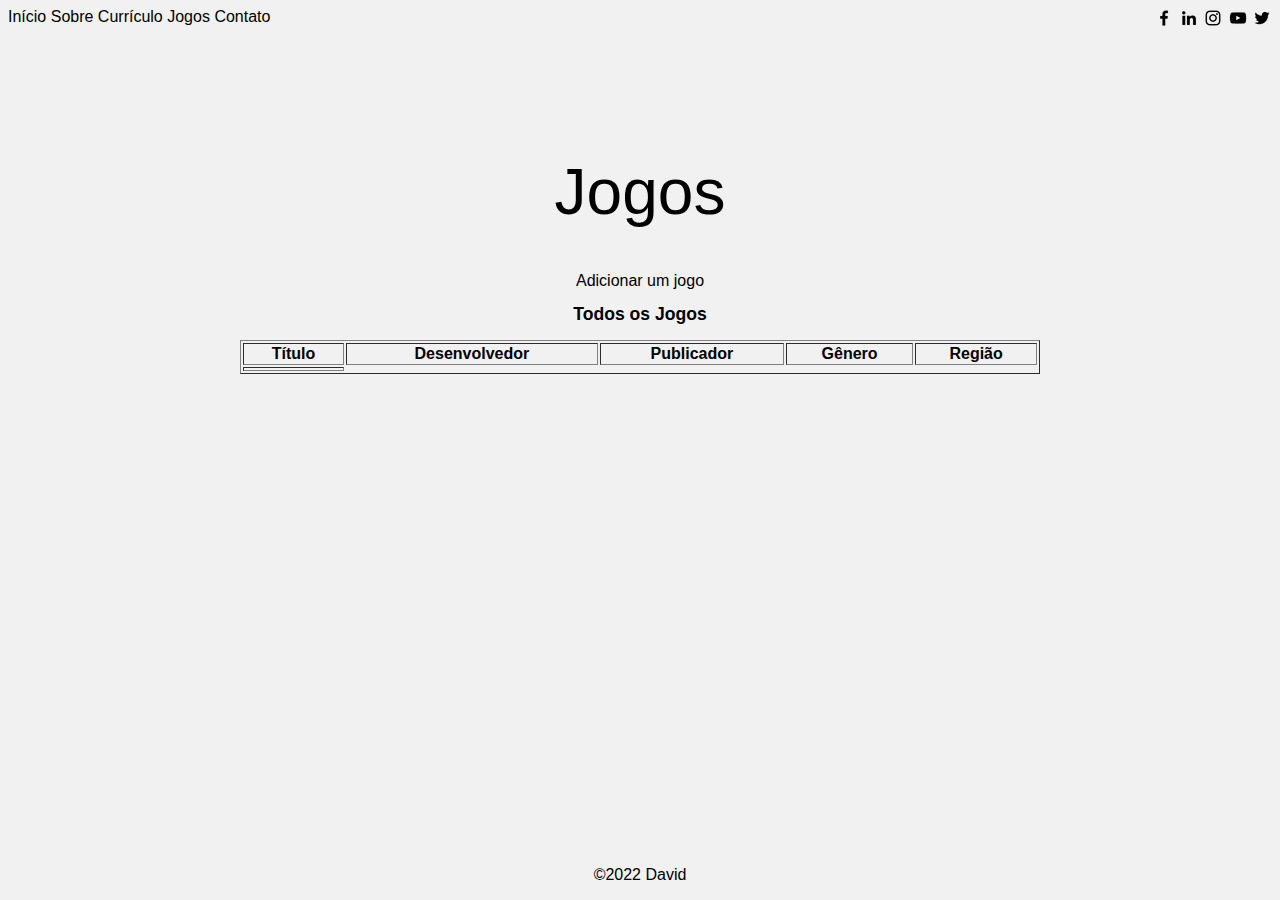
==== src/main/resources/static/jogos.html @ d13f8afa "Initial commit" ====
<!DOCTYPE html>
<html lang="pt-br">
<head>
    <meta charset="UTF-8">
    <meta http-equiv="X-UA-Compatible" content="IE=edge">
    <meta name="viewport" content="width=device-width, initial-scale=1.0">
    <link rel="shortcut icon" href="imgs/favicon.ico" type="image/x-icon">
    <link rel="stylesheet" href="style.css">
    <script src="script.js" defer></script>
    <script>
        fetch ("http://localhost:8080/jogos").then((data)=>{
    return data.json();
}).then((objectData)=>{
    console.log(objectData);
    let tableData="";
    objectData.map((values)=>{
        tableData+=
        `<tr>
            <td>${values.titulo}</td>
            <td>${values.desenvolvedor}</td>
            <td>${values.publicador}</td>
            <td>${values.genero}</td>
            <td>${values.regiao}</td>
        </tr>`;
        
    });
    document.getElementById("gamedata").innerHTML=tableData;
}).catch((err)=>{
    console.log(err);
})
    </script>
    <title>Portfólio</title>    
</head>
<body>
    <header class="grid-container-element-1">
        <div class="grid-child-element-purple">
            <a href="index.html">Início</a>
            <a href="sobre.html">Sobre</a>
            <a href="curriculo.html">Currículo</a>
            <a href="jogos.html">Jogos</a>
            <a href="contato.html">Contato</a>
        </div>
        <div class="grid-child-element-green">
            <a href="https://facebook.com/davidmateusreis" target="_blank"><img src="imgs/facebook.png" alt="Facebook"></a>
            <a href="https://linkedin.com/davidmateusreis" target="_blank"><img src="imgs/linkedin.png" alt="LinkedIn"></a>
            <a href="https://instagram.com/davidmateusreis" target="_blank"><img src="imgs/instagram.png" alt="Instagram"></a>
            <a href="https://youtube.com/davidmateusreis" target="_blank"><img src="imgs/youtube.png" alt="YouTube"></a>
            <a href="https://twitter.com/davidmateusreis" target="_blank"><img src="imgs/twitter.png" alt="Twitter"></a>   
        </div>
    </header>
    <section>
        <div class="grid-child-element-cyan">
            <h1>Jogos</h1>
            <a href="novo.html" class="">Adicionar um jogo</a>
            <h2>Todos os Jogos</h2>
            <table border="1" class="gamelist">
                <thead>
                <tr>
                    <th>Título</th>
                    <th>Desenvolvedor</th>
                    <th>Publicador</th>
                    <th>Gênero</th>
                    <th>Região</th>
                </tr>
                </thead>
                <tbody id="gamedata">
                    <tr>
                        <td></td>
                    </tr>
                </tbody>
            </table>
        </div>
    </section>
    <footer>
        <p>&copy;2022 <a href="https://github.com/davidmateusreis" target="_blank">David</a></p>
    </footer>
</body>
</html>
---- src/main/resources/static/style.css ----
@charset "UTF-8";

body {
    background-color: #f1f1f1;
    font-family: Segoe UI, 'Tahoma', Geneva, Verdana, sans-serif;
}

.grid-container-element-1 { 
    display: grid; 
    grid-template-columns: 1fr 1fr; 
    grid-gap: 20px; 
    width: 100%; 
} 
.grid-child-element { 
    margin: 10px;
}

.grid-container-element-2 { 
    display: grid; 
    grid-template-columns: 1fr 1fr; 
    grid-gap: 20px;
    width: 100%;
    margin-top: 100px; 
} 
.grid-child-element { 
    margin: 10px; 
}

.grid-child-element-purple a {
    color: inherit;
    text-decoration: none;
}
div h1 {
    font-size: 4em;
    font-weight: normal;
}
div h2 {
    font-size: 1.1em;
}
.grid-child-element-green {
    text-align: right;
}
.grid-child-element-red {
    text-align: left;
    width: 50%;
    padding: 10px;
    margin-left: 50%;
}
.grid-child-element-blue picture img {
    box-shadow: 10px 10px;
} 
.grid-child-element-yellow {
    text-align: center;
    margin: 10px;
    margin-top: 100px; 
}
.grid-child-element-yellow  picture img {
    width: 300px;
}
.grid-child-element-pink {
    text-align: center;
    margin: 10px;
    width: 780px;
    margin: auto;
}
.grid-child-element-pink h1 {
    font-size: 2.2em;
    font-weight: normal;
}
.grid-child-element-pink p {
    margin-bottom: 10px;
    padding: 20px;
}
.grid-child-element-orange {
    margin-left: 400px;
    width: 220px;
    height: 35  0px;
    font-size: 18px;
    padding: 30px;
}
.grid-child-element-black {
    margin-right: 500px;
    font-size: 18px;
    width: 700px;
    height: 350px;
    padding: 30px;

}
.grid-child-element-black input {
    width: 100px;
}
.grid-child-element-gray h1 {
    text-align: center;
    font-size: 2.2em;
    font-weight: normal;
    padding: 20px; 
}
.grid-child-element-gray p {
    text-align: center;
    font-size: 1em;
    font-weight: normal;
    padding: 20px;
}
.grid-child-element-white p {
    font-size: 1em;
    font-weight: normal;
    padding: 20px; 
}

article h1 {
    margin-top: 100px;
    text-align: center;
    font-size: 2.2em;
    font-weight: normal;
}

footer {
    position: absolute;
    bottom: 0;
    left: 0;
    right: 0;
    text-align: center;
}
footer p a {
    text-decoration: none;
    color: inherit;
}

.form {
    margin-top: auto;
    width: 100%;
    max-width: 460px;
    padding: 20px;
    
}

.form label,
.form input,
.form textarea,
.form button {
    background-color: transparent;
    display: block;
    width: 100%;
    height: 40px;
    border: 1px solid transparent;
}

.form button {
    color: #f1f1f1;
    background-color: black;
    height: 47px;
    width: 470px; 
    font-size: 1em;
    margin-top: 15px;
    cursor: pointer;
    transition: 0.2s;
}

.form button:hover {
    background-color: rgba(0, 0, 0, 0.384);
}

.form input, textarea {
    background: transparent;
    border: none;
    border-bottom: 1px solid #000000;
    padding: 2px 5px;
}

input, textarea:focus {
    outline: none;
}

input, textarea {
    font-family: 'Tahoma';
    font-size: 1em;
}

textarea {
    border: none;
    resize: none;
}

.grid-child-element-magenta {
    margin-top: 220px;
    text-align: center;
    padding: 10px;
}

.grid-child-element-cyan {
    width: 800px;
    margin: auto;
    text-align: center;
    padding: 80px;
}

.grid-child-element-brown {
    width: 800px;
    margin: auto;
    text-align: center;
    padding: 80px;
    
}

.grid-child-element-cyan a {
    text-decoration: none;
    color: inherit;
}

.grid-child-element-brown a {
    text-decoration: none;
    color: inherit;
}


.form2 label,
.form2 input,
.form2 textarea,
.form2 button {
    background-color: transparent;
    display: block;
    width: 100%;
    height: 40px;
    border: 1px solid transparent;
}

.form2 button {
    margin: auto;
    color: #f1f1f1;
    background-color: black;
    height: 47px;
    width: 470px; 
    font-size: 1em;
    margin-top: 15px;
    cursor: pointer;
    transition: 0.2s;
}

.form2 button:hover {
    background-color: rgba(0, 0, 0, 0.384);
}

::-webkit-input-placeholder {
    font-family: 'Tahoma';
}
:-moz-placeholder {
    font-family: 'Tahoma';
}
::-moz-placeholder {
    font-family: 'Tahoma';
}
:-ms-input-placeholder {
    font-family: 'Tahoma';
}

.form3 {
    margin: auto;
    width: 100%;
    max-width: 460px;
    padding: 20px;
    
}

.form3 label,
.form3 input {
    background-color: transparent;
    display: block;
    width: 100%;
    height: 40px;
    border: 1px solid transparent;
    border-bottom: 1px solid #000000;
}

.form3 button {
    margin: auto;
    color: #f1f1f1;
    background-color: black;
    border: 1px solid transparent;
    height: 47px;
    width: 470px; 
    font-size: 1em;
    margin-top: 15px;
    cursor: pointer;
    transition: 0.2s;
}

.form3 button:hover {
    background-color: rgba(0, 0, 0, 0.384);
}

.gamelist {
    margin: auto;
    width: 100%;
}
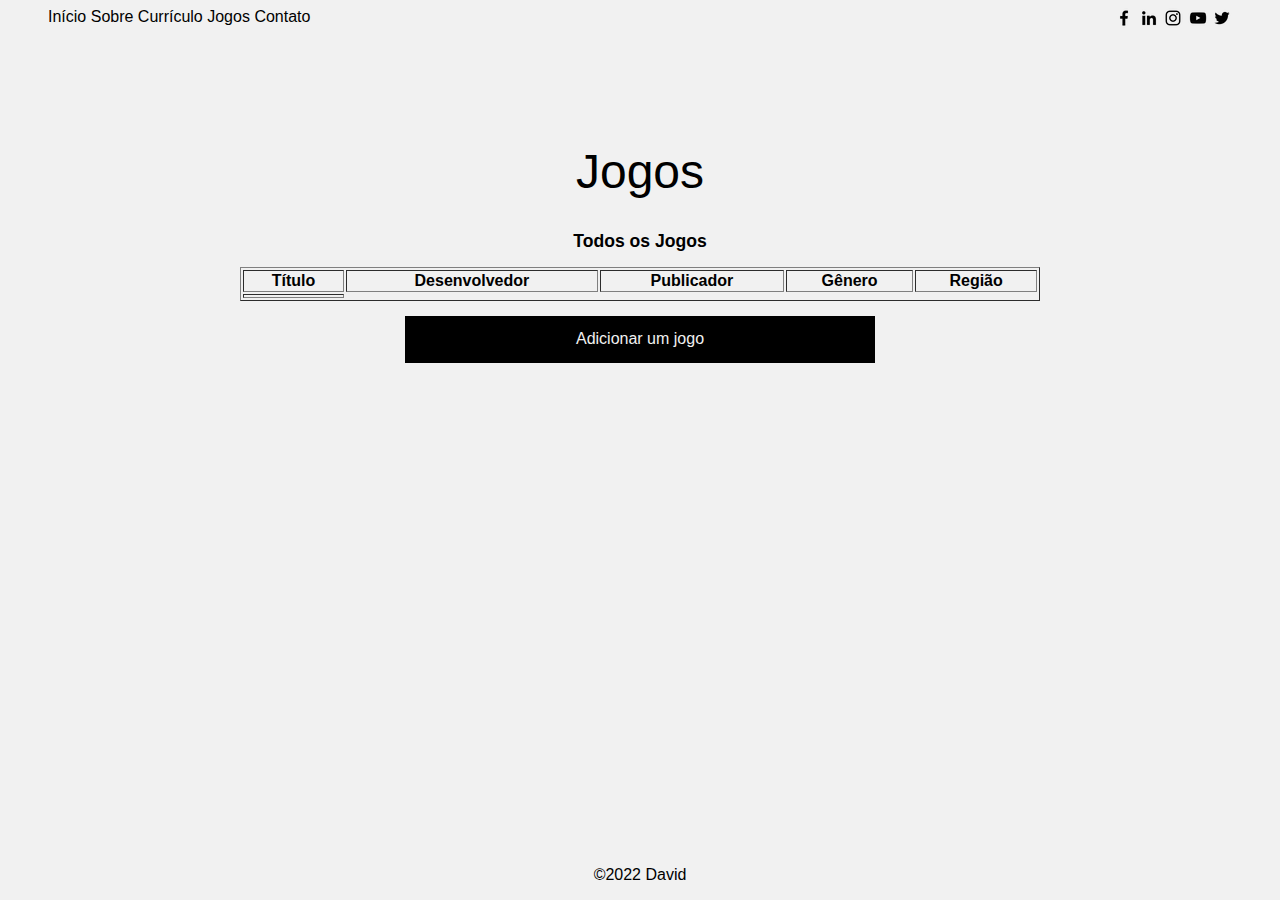
==== commit 7085412b: "Algumas mudanças na tabela" ====
--- a/src/main/resources/static/jogos.html
+++ b/src/main/resources/static/jogos.html
@@ -51,7 +51,6 @@
     <section>
         <div class="grid-child-element-cyan">
             <h1>Jogos</h1>
-            <a href="novo.html" class="">Adicionar um jogo</a>
             <h2>Todos os Jogos</h2>
             <table border="1" class="gamelist">
                 <thead>
@@ -69,6 +68,7 @@
                     </tr>
                 </tbody>
             </table>
+            <button class=""><a href="novo.html" class="">Adicionar um jogo</a></button>
         </div>
     </section>
     <footer>
--- a/src/main/resources/static/style.css
+++ b/src/main/resources/static/style.css
@@ -26,19 +26,19 @@
     margin: 10px; 
 }
 
+.grid-child-element-purple {
+    text-align: left;
+    margin-left: 40px;
+}
+
 .grid-child-element-purple a {
     color: inherit;
     text-decoration: none;
 }
-div h1 {
-    font-size: 4em;
-    font-weight: normal;
-}
-div h2 {
-    font-size: 1.1em;
-}
+
 .grid-child-element-green {
     text-align: right;
+    margin-right: 40px;
 }
 .grid-child-element-red {
     text-align: left;
@@ -46,6 +46,16 @@
     padding: 10px;
     margin-left: 50%;
 }
+
+.grid-child-element-red h1 {
+    font-size: 4em;
+    font-weight: normal;
+}
+
+.grid-child-element-red h2 {
+    font-size: 1.1em;
+}
+
 .grid-child-element-blue picture img {
     box-shadow: 10px 10px;
 } 
@@ -106,12 +116,75 @@
     font-weight: normal;
     padding: 20px; 
 }
+.grid-child-element-magenta {
+    margin-top: 220px;
+    text-align: center;
+    padding: 10px;
+}
+
+.grid-child-element-cyan {
+    width: 800px;
+    margin: auto;
+    text-align: center;
+    padding: 80px;
+}
+
+.grid-child-element-brown {
+    width: 800px;
+    margin: auto;
+    text-align: center;
+    padding: 80px;
+    
+}
+
+.grid-child-element-cyan a {
+    text-decoration: none;
+    color: inherit;
+}
+
+.grid-child-element-brown a {
+    text-decoration: none;
+    color: inherit;
+}
+
+.grid-child-element-cyan h1 {
+    font-size: 3em;
+    font-weight: normal;
+}
+
+.grid-child-element-cyan h2 {
+    font-size: 1.1em;
+}
+
+.grid-child-element-brown h1 {
+    font-size: 3em;
+    font-weight: normal;
+}
+
+.grid-child-element-brown h2 {
+    font-size: 1.1em;
+}
 
 article h1 {
     margin-top: 100px;
     text-align: center;
     font-size: 2.2em;
     font-weight: normal;
+}
+button {
+    color: #f1f1f1;
+    background-color: black;
+    height: 47px;
+    width: 470px; 
+    font-size: 1em;
+    margin-top: 15px;
+    border: 1px solid transparent;
+    cursor: pointer;
+    transition: 0.2s;
+}
+
+button:hover {
+    background-color: rgba(0, 0, 0, 0.384);
 }
 
 footer {
@@ -181,38 +254,6 @@
     resize: none;
 }
 
-.grid-child-element-magenta {
-    margin-top: 220px;
-    text-align: center;
-    padding: 10px;
-}
-
-.grid-child-element-cyan {
-    width: 800px;
-    margin: auto;
-    text-align: center;
-    padding: 80px;
-}
-
-.grid-child-element-brown {
-    width: 800px;
-    margin: auto;
-    text-align: center;
-    padding: 80px;
-    
-}
-
-.grid-child-element-cyan a {
-    text-decoration: none;
-    color: inherit;
-}
-
-.grid-child-element-brown a {
-    text-decoration: none;
-    color: inherit;
-}
-
-
 .form2 label,
 .form2 input,
 .form2 textarea,
@@ -240,19 +281,6 @@
     background-color: rgba(0, 0, 0, 0.384);
 }
 
-::-webkit-input-placeholder {
-    font-family: 'Tahoma';
-}
-:-moz-placeholder {
-    font-family: 'Tahoma';
-}
-::-moz-placeholder {
-    font-family: 'Tahoma';
-}
-:-ms-input-placeholder {
-    font-family: 'Tahoma';
-}
-
 .form3 {
     margin: auto;
     width: 100%;
@@ -292,3 +320,16 @@
     margin: auto;
     width: 100%;
 }
+
+::-webkit-input-placeholder {
+    font-family: 'Tahoma';
+}
+:-moz-placeholder {
+    font-family: 'Tahoma';
+}
+::-moz-placeholder {
+    font-family: 'Tahoma';
+}
+:-ms-input-placeholder {
+    font-family: 'Tahoma';
+}
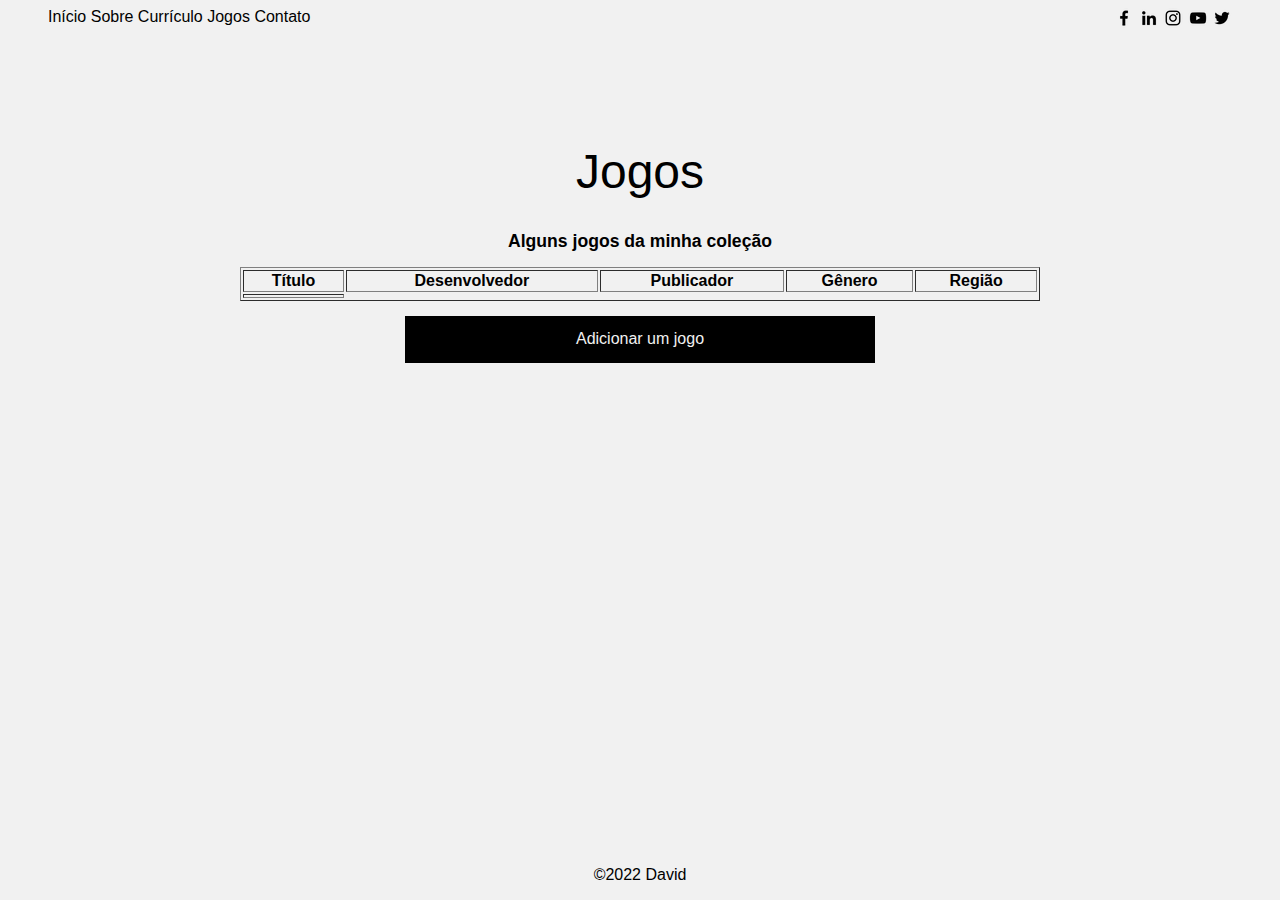
==== commit 022e9d76: "Criação do Service" ====
--- a/src/main/resources/static/jogos.html
+++ b/src/main/resources/static/jogos.html
@@ -51,7 +51,7 @@
     <section>
         <div class="grid-child-element-cyan">
             <h1>Jogos</h1>
-            <h2>Todos os Jogos</h2>
+            <h2>Alguns jogos da minha coleção</h2>
             <table border="1" class="gamelist">
                 <thead>
                 <tr>
--- a/src/main/resources/static/style.css
+++ b/src/main/resources/static/style.css
@@ -5,25 +5,27 @@
     font-family: Segoe UI, 'Tahoma', Geneva, Verdana, sans-serif;
 }
 
-.grid-container-element-1 { 
-    display: grid; 
-    grid-template-columns: 1fr 1fr; 
-    grid-gap: 20px; 
-    width: 100%; 
-} 
-.grid-child-element { 
+.grid-container-element-1 {
+    display: grid;
+    grid-template-columns: 1fr 1fr;
+    grid-gap: 20px;
+    width: 100%;
+}
+
+.grid-child-element {
     margin: 10px;
 }
 
-.grid-container-element-2 { 
-    display: grid; 
-    grid-template-columns: 1fr 1fr; 
+.grid-container-element-2 {
+    display: grid;
+    grid-template-columns: 1fr 1fr;
     grid-gap: 20px;
     width: 100%;
-    margin-top: 100px; 
-} 
-.grid-child-element { 
-    margin: 10px; 
+    margin-top: 100px;
+}
+
+.grid-child-element {
+    margin: 10px;
 }
 
 .grid-child-element-purple {
@@ -40,6 +42,7 @@
     text-align: right;
     margin-right: 40px;
 }
+
 .grid-child-element-red {
     text-align: left;
     width: 50%;
@@ -58,36 +61,43 @@
 
 .grid-child-element-blue picture img {
     box-shadow: 10px 10px;
-} 
+}
+
 .grid-child-element-yellow {
     text-align: center;
     margin: 10px;
-    margin-top: 100px; 
-}
-.grid-child-element-yellow  picture img {
+    margin-top: 100px;
+}
+
+.grid-child-element-yellow picture img {
     width: 300px;
 }
+
 .grid-child-element-pink {
     text-align: center;
     margin: 10px;
     width: 780px;
     margin: auto;
 }
+
 .grid-child-element-pink h1 {
     font-size: 2.2em;
     font-weight: normal;
 }
+
 .grid-child-element-pink p {
     margin-bottom: 10px;
     padding: 20px;
 }
+
 .grid-child-element-orange {
     margin-left: 400px;
     width: 220px;
-    height: 35  0px;
+    height: 35 0px;
     font-size: 18px;
     padding: 30px;
 }
+
 .grid-child-element-black {
     margin-right: 500px;
     font-size: 18px;
@@ -96,26 +106,31 @@
     padding: 30px;
 
 }
+
 .grid-child-element-black input {
     width: 100px;
 }
+
 .grid-child-element-gray h1 {
     text-align: center;
     font-size: 2.2em;
     font-weight: normal;
-    padding: 20px; 
-}
+    padding: 20px;
+}
+
 .grid-child-element-gray p {
     text-align: center;
     font-size: 1em;
     font-weight: normal;
     padding: 20px;
 }
+
 .grid-child-element-white p {
     font-size: 1em;
     font-weight: normal;
-    padding: 20px; 
-}
+    padding: 20px;
+}
+
 .grid-child-element-magenta {
     margin-top: 220px;
     text-align: center;
@@ -127,14 +142,6 @@
     margin: auto;
     text-align: center;
     padding: 80px;
-}
-
-.grid-child-element-brown {
-    width: 800px;
-    margin: auto;
-    text-align: center;
-    padding: 80px;
-    
 }
 
 .grid-child-element-cyan a {
@@ -142,40 +149,49 @@
     color: inherit;
 }
 
+.grid-child-element-cyan h1 {
+    font-size: 3em;
+    font-weight: normal;
+}
+
+.grid-child-element-cyan h2 {
+    font-size: 1.1em;
+}
+
+.grid-child-element-brown h1 {
+    font-size: 3em;
+    font-weight: normal;
+}
+
+.grid-child-element-brown h2 {
+    font-size: 1.1em;
+}
+
+.grid-child-element-brown {
+    width: 800px;
+    margin: auto;
+    text-align: center;
+    padding: 80px;
+
+}
+
 .grid-child-element-brown a {
     text-decoration: none;
     color: inherit;
 }
 
-.grid-child-element-cyan h1 {
-    font-size: 3em;
-    font-weight: normal;
-}
-
-.grid-child-element-cyan h2 {
-    font-size: 1.1em;
-}
-
-.grid-child-element-brown h1 {
-    font-size: 3em;
-    font-weight: normal;
-}
-
-.grid-child-element-brown h2 {
-    font-size: 1.1em;
-}
-
 article h1 {
     margin-top: 100px;
     text-align: center;
     font-size: 2.2em;
     font-weight: normal;
 }
+
 button {
     color: #f1f1f1;
     background-color: black;
     height: 47px;
-    width: 470px; 
+    width: 470px;
     font-size: 1em;
     margin-top: 15px;
     border: 1px solid transparent;
@@ -194,6 +210,7 @@
     right: 0;
     text-align: center;
 }
+
 footer p a {
     text-decoration: none;
     color: inherit;
@@ -204,7 +221,7 @@
     width: 100%;
     max-width: 460px;
     padding: 20px;
-    
+
 }
 
 .form label,
@@ -222,7 +239,7 @@
     color: #f1f1f1;
     background-color: black;
     height: 47px;
-    width: 470px; 
+    width: 470px;
     font-size: 1em;
     margin-top: 15px;
     cursor: pointer;
@@ -233,18 +250,21 @@
     background-color: rgba(0, 0, 0, 0.384);
 }
 
-.form input, textarea {
+.form input,
+textarea {
     background: transparent;
     border: none;
     border-bottom: 1px solid #000000;
     padding: 2px 5px;
 }
 
-input, textarea:focus {
+input,
+textarea:focus {
     outline: none;
 }
 
-input, textarea {
+input,
+textarea {
     font-family: 'Tahoma';
     font-size: 1em;
 }
@@ -270,7 +290,7 @@
     color: #f1f1f1;
     background-color: black;
     height: 47px;
-    width: 470px; 
+    width: 470px;
     font-size: 1em;
     margin-top: 15px;
     cursor: pointer;
@@ -286,7 +306,7 @@
     width: 100%;
     max-width: 460px;
     padding: 20px;
-    
+
 }
 
 .form3 label,
@@ -305,7 +325,7 @@
     background-color: black;
     border: 1px solid transparent;
     height: 47px;
-    width: 470px; 
+    width: 470px;
     font-size: 1em;
     margin-top: 15px;
     cursor: pointer;
@@ -324,12 +344,15 @@
 ::-webkit-input-placeholder {
     font-family: 'Tahoma';
 }
+
 :-moz-placeholder {
     font-family: 'Tahoma';
 }
+
 ::-moz-placeholder {
     font-family: 'Tahoma';
 }
+
 :-ms-input-placeholder {
     font-family: 'Tahoma';
-}
+}